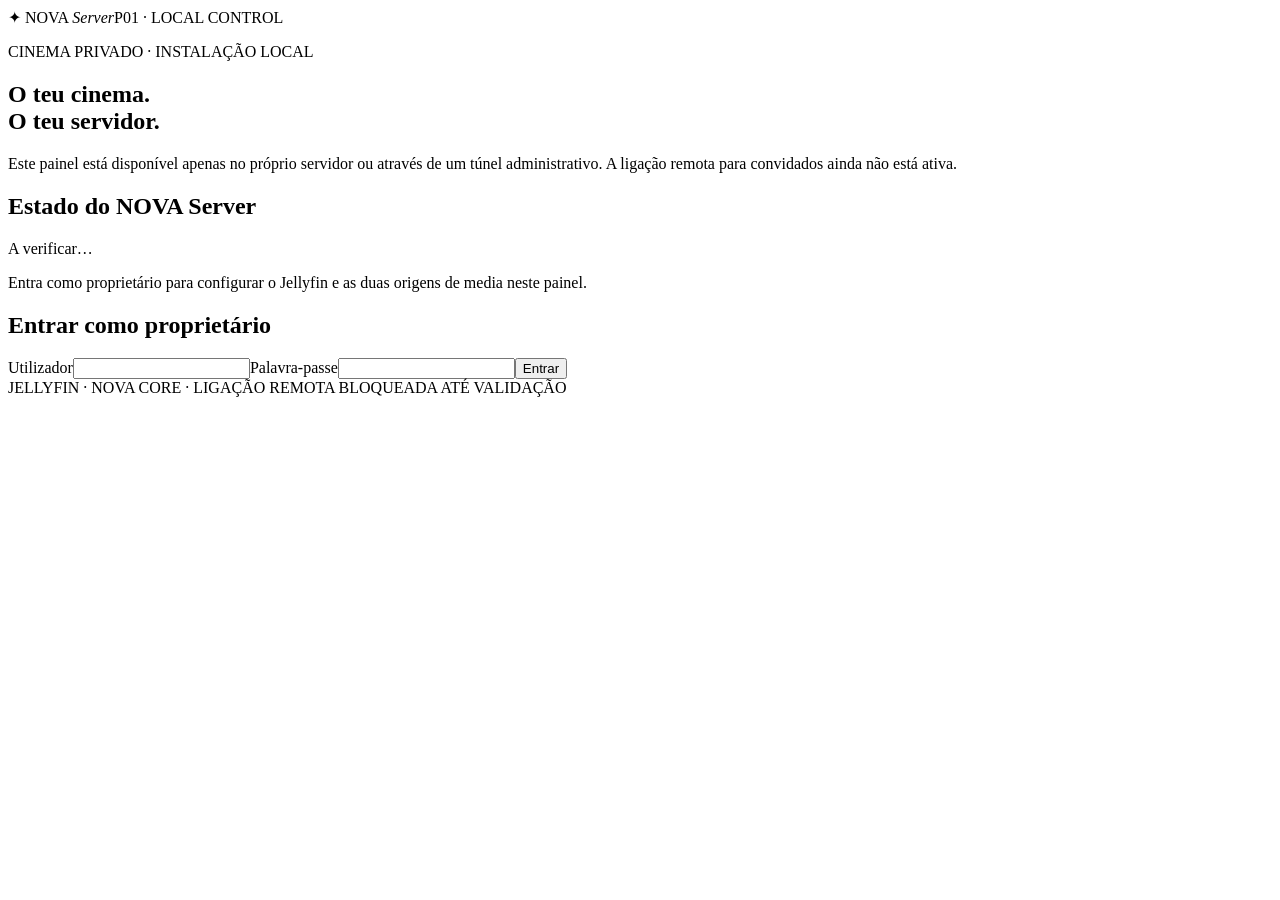
==== server/nova_server/static/index.html @ 8fa4e28b "Integrate signed Directory publication and manual renewal into NOVA Control" ====
<!doctype html>
<html lang="pt-PT"><head><meta charset="utf-8"><meta name="viewport" content="width=device-width,initial-scale=1">
<title>NOVA Server · Control</title><link rel="stylesheet" href="/static/control.css"></head>
<body><main><header><span class="brand">✦ NOVA <em>Server</em></span><span class="pre">P01 · LOCAL CONTROL</span></header>
<section class="hero"><p class="eyebrow">CINEMA PRIVADO · INSTALAÇÃO LOCAL</p><h1>O teu cinema.<br><strong>O teu servidor.</strong></h1><p>Este painel está disponível apenas no próprio servidor ou através de um túnel administrativo. A ligação remota para convidados ainda não está ativa.</p></section>
<section class="panel" id="bootstrapPanel" hidden><h2>Criar proprietário</h2><p>Usa o código do ficheiro state/nova/bootstrap.token da instalação. O código deixa de funcionar depois de criares a conta.</p><form id="bootstrap"><label>Código de instalação<input name="bootstrap_code" type="password" required autocomplete="off" maxlength="256"></label><label>Utilizador NOVA<input name="owner_name" required minlength="3" maxlength="40" autocomplete="username"></label><label>Palavra-passe NOVA<input name="owner_password" type="password" required minlength="14" maxlength="1024" autocomplete="new-password"></label><button>Criar proprietário</button></form><p id="bootstrapMessage" role="status"></p></section>
<section class="columns"><article class="panel"><h2>Estado do NOVA Server</h2><div id="publicStatus" aria-live="polite">A verificar…</div><p class="muted">Entra como proprietário para configurar o Jellyfin e as duas origens de media neste painel.</p></article>
<article class="panel"><h2>Entrar como proprietário</h2><form id="login"><label>Utilizador<input name="username" required autocomplete="username" maxlength="40"></label><label>Palavra-passe<input name="password" type="password" required autocomplete="current-password"></label><button>Entrar</button></form><div id="loginError" role="alert"></div></article></section>
<section class="panel" id="ownerPanel" hidden><div class="head"><h2>Diagnóstico protegido</h2><button id="logout">Terminar sessão</button></div><div id="overview" aria-live="polite">A consultar…</div><button id="refresh">Atualizar diagnóstico</button>
<h2>Configurar o Jellyfin</h2><p>Cria a conta administrativa Jellyfin, ou usa a conta existente para retomar a configuração. As palavras-passe NOVA e Jellyfin são independentes. A NOVA não guarda a palavra-passe Jellyfin.</p><p>Escolhe uma biblioteca para as duas origens, ou separa filmes e séries em bibliotecas diferentes. A indexação pode demorar; atualiza a verificação para consultar a contagem. A configuração inicial usa metadados locais e desativa o acesso remoto numa instalação Jellyfin nova.</p>
<form id="jellyfinSetup"><label>Nome do servidor<input name="server_name" value="NOVA" required maxlength="80"></label><label>Administrador Jellyfin<input name="jf_username" required maxlength="40" autocomplete="off"></label><label>Palavra-passe Jellyfin (mínimo 14 caracteres para uma conta nova)<input name="jf_password" type="password" required maxlength="1024" autocomplete="off"></label><label>Organização<select id="libraryLayout"><option value="one">Uma biblioteca com as duas origens</option><option value="two">Duas bibliotecas, uma por origem</option></select></label><label>Nome da biblioteca A<input name="library_name" value="Filmes" required maxlength="80"></label><label>Conteúdo da biblioteca A<select name="collection_type"><option value="movies">Filmes</option><option value="tvshows">Séries</option></select></label><div id="libraryB" hidden><label>Nome da biblioteca B<input name="library_name_b" value="Séries" maxlength="80"></label><label>Conteúdo da biblioteca B<select name="collection_type_b"><option value="tvshows">Séries</option><option value="movies">Filmes</option></select></label></div><button type="submit">Configurar / retomar</button><button type="button" id="verifyJellyfin">Verificar indexação</button></form><p id="setupMessage" role="status" aria-live="polite"></p><div id="setupReport" aria-live="polite"></div>
<h2>Dispositivos</h2><p>Introduz o código apresentado pelo cliente de teste. Confirma que o nome e o código correspondem ao teu dispositivo antes de aprovar. Esta autorização permite apenas identificar o dispositivo; a biblioteca e a reprodução ainda não estão disponíveis.</p>
<form id="deviceLookup"><label>Código do dispositivo<input name="user_code" required minlength="8" maxlength="12" autocomplete="off" placeholder="ABCD-EFGH"></label><button>Consultar código</button></form>
<div id="deviceReview" hidden><p id="deviceDescription"></p><button id="deviceApprove" type="button">Aprovar este dispositivo</button><button id="deviceDeny" type="button">Recusar</button></div>
<p id="deviceMessage" role="status" aria-live="polite"></p><button id="deviceRefresh" type="button">Atualizar dispositivos</button><div id="deviceList"></div>
<section id="directoryPanel"><h2>Publicação no Directory</h2><p>Publica a identidade deste servidor para descoberta por contas autorizadas. A ligação à TV e o acesso às bibliotecas ainda estão por integrar. A publicação dura uma hora; a renovação nesta versão é manual.</p>
<p id="directoryStatus" role="status" aria-live="polite">A consultar configuração…</p>
<div id="directoryActions" hidden><button id="directoryIdentity" type="button">Inicializar identidade de publicação</button>
<form id="directoryForm"><label>Nome do servidor no Directory<input name="directory_name" value="Casa" required maxlength="64"></label><label>Conta proprietária no Directory<input name="directory_username" required minlength="3" maxlength="40" autocomplete="off"></label><label>Palavra-passe Directory<input name="directory_password" type="password" required maxlength="1024" autocomplete="off"></label><p>A conta Directory é independente da conta NOVA. A palavra-passe é usada nesta operação e não fica guardada.</p><button type="submit">Publicar / renovar por uma hora</button><button type="button" id="directoryCheck">Verificar publicação</button></form></div>
<p id="directoryMessage" role="status" aria-live="polite"></p></section>
<h2>Preparar ligação privada</h2><p class="muted">Guarda os parâmetros previstos para cada fornecedor. Esta fase guarda um rascunho: ainda não cria ligações nem autoriza dispositivos. Não introduzas chaves ou palavras-passe.</p>
<form id="connectDraft"><label>Fornecedor<select name="provider" id="provider"><option value="wireguard">WireGuard</option><option value="tailscale">Tailscale</option><option value="netbird">NetBird</option></select></label>
<label>Endereço HTTPS privado do serviço NOVA<input name="gateway_url" type="url" placeholder="https://10.90.0.1:8920" required maxlength="512"></label>
<div id="providerFields"></div><button>Guardar rascunho</button></form><p id="connectMessage" role="status" aria-live="polite"></p></section>
<footer>JELLYFIN · NOVA CORE · LIGAÇÃO REMOTA BLOQUEADA ATÉ VALIDAÇÃO</footer></main>
<script src="/static/control.js" defer></script></body></html>
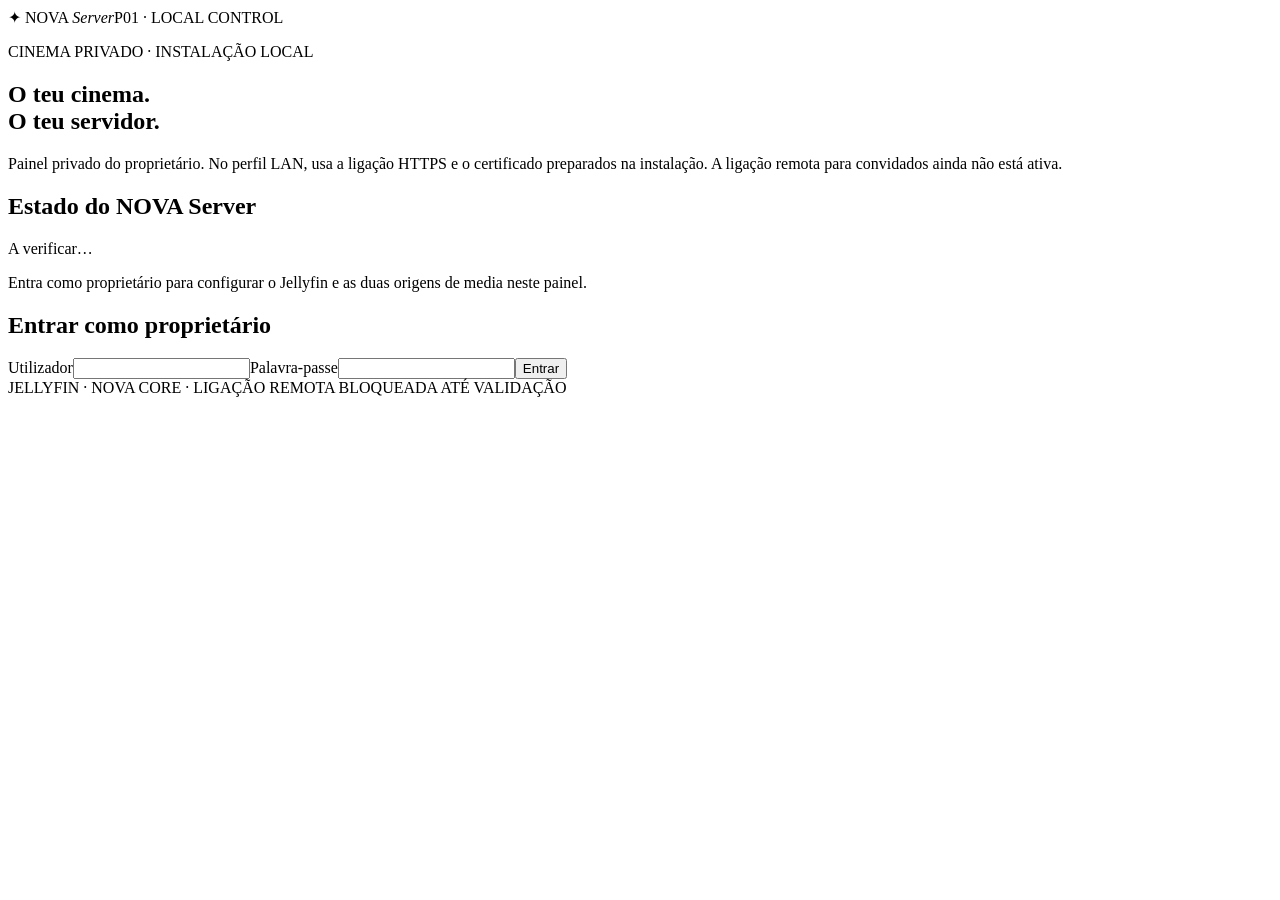
==== commit 22ceefcc: "Add guided private LAN deployment, native TV trust setup and family provisioning" ====
--- a/server/nova_server/static/index.html
+++ b/server/nova_server/static/index.html
@@ -2,20 +2,24 @@
 <html lang="pt-PT"><head><meta charset="utf-8"><meta name="viewport" content="width=device-width,initial-scale=1">
 <title>NOVA Server · Control</title><link rel="stylesheet" href="/static/control.css"></head>
 <body><main><header><span class="brand">✦ NOVA <em>Server</em></span><span class="pre">P01 · LOCAL CONTROL</span></header>
-<section class="hero"><p class="eyebrow">CINEMA PRIVADO · INSTALAÇÃO LOCAL</p><h1>O teu cinema.<br><strong>O teu servidor.</strong></h1><p>Este painel está disponível apenas no próprio servidor ou através de um túnel administrativo. A ligação remota para convidados ainda não está ativa.</p></section>
+<section class="hero"><p class="eyebrow">CINEMA PRIVADO · INSTALAÇÃO LOCAL</p><h1>O teu cinema.<br><strong>O teu servidor.</strong></h1><p>Painel privado do proprietário. No perfil LAN, usa a ligação HTTPS e o certificado preparados na instalação. A ligação remota para convidados ainda não está ativa.</p></section>
 <section class="panel" id="bootstrapPanel" hidden><h2>Criar proprietário</h2><p>Usa o código do ficheiro state/nova/bootstrap.token da instalação. O código deixa de funcionar depois de criares a conta.</p><form id="bootstrap"><label>Código de instalação<input name="bootstrap_code" type="password" required autocomplete="off" maxlength="256"></label><label>Utilizador NOVA<input name="owner_name" required minlength="3" maxlength="40" autocomplete="username"></label><label>Palavra-passe NOVA<input name="owner_password" type="password" required minlength="14" maxlength="1024" autocomplete="new-password"></label><button>Criar proprietário</button></form><p id="bootstrapMessage" role="status"></p></section>
 <section class="columns"><article class="panel"><h2>Estado do NOVA Server</h2><div id="publicStatus" aria-live="polite">A verificar…</div><p class="muted">Entra como proprietário para configurar o Jellyfin e as duas origens de media neste painel.</p></article>
 <article class="panel"><h2>Entrar como proprietário</h2><form id="login"><label>Utilizador<input name="username" required autocomplete="username" maxlength="40"></label><label>Palavra-passe<input name="password" type="password" required autocomplete="current-password"></label><button>Entrar</button></form><div id="loginError" role="alert"></div></article></section>
 <section class="panel" id="ownerPanel" hidden><div class="head"><h2>Diagnóstico protegido</h2><button id="logout">Terminar sessão</button></div><div id="overview" aria-live="polite">A consultar…</div><button id="refresh">Atualizar diagnóstico</button>
 <h2>Configurar o Jellyfin</h2><p>Cria a conta administrativa Jellyfin, ou usa a conta existente para retomar a configuração. As palavras-passe NOVA e Jellyfin são independentes. A NOVA não guarda a palavra-passe Jellyfin.</p><p>Escolhe uma biblioteca para as duas origens, ou separa filmes e séries em bibliotecas diferentes. A indexação pode demorar; atualiza a verificação para consultar a contagem. A configuração inicial usa metadados locais e desativa o acesso remoto numa instalação Jellyfin nova.</p>
 <form id="jellyfinSetup"><label>Nome do servidor<input name="server_name" value="NOVA" required maxlength="80"></label><label>Administrador Jellyfin<input name="jf_username" required maxlength="40" autocomplete="off"></label><label>Palavra-passe Jellyfin (mínimo 14 caracteres para uma conta nova)<input name="jf_password" type="password" required maxlength="1024" autocomplete="off"></label><label>Organização<select id="libraryLayout"><option value="one">Uma biblioteca com as duas origens</option><option value="two">Duas bibliotecas, uma por origem</option></select></label><label>Nome da biblioteca A<input name="library_name" value="Filmes" required maxlength="80"></label><label>Conteúdo da biblioteca A<select name="collection_type"><option value="movies">Filmes</option><option value="tvshows">Séries</option></select></label><div id="libraryB" hidden><label>Nome da biblioteca B<input name="library_name_b" value="Séries" maxlength="80"></label><label>Conteúdo da biblioteca B<select name="collection_type_b"><option value="tvshows">Séries</option><option value="movies">Filmes</option></select></label></div><button type="submit">Configurar / retomar</button><button type="button" id="verifyJellyfin">Verificar indexação</button></form><p id="setupMessage" role="status" aria-live="polite"></p><div id="setupReport" aria-live="polite"></div>
-<h2>Dispositivos</h2><p>Introduz o código apresentado pelo cliente de teste. Confirma que o nome e o código correspondem ao teu dispositivo antes de aprovar. Esta autorização permite apenas identificar o dispositivo; a biblioteca e a reprodução ainda não estão disponíveis.</p>
+<section id="lanPanel" hidden><h2>Ligar uma TV na rede local</h2><p>Na app, escolhe Configurar nesta TV. Introduz o Directory e compara a impressão digital com os valores abaixo. Este passo inicial é feito pelo proprietário; depois o familiar entra com a própria conta.</p><p id="lanConnection"></p>
+<h3>Criar conta de familiar</h3><p>Publica primeiro o servidor no Directory. A conta criada pode encontrá-lo, mas a TV continua a precisar da tua aprovação e de bibliotecas atribuídas.</p><form id="lanAccountForm"><label>Conta proprietária Directory<input name="username" required maxlength="40" autocomplete="off"></label><label>Palavra-passe proprietária Directory<input name="password" type="password" required maxlength="1024" autocomplete="off"></label><label>Nova conta do familiar<input name="member_username" required minlength="3" maxlength="40" autocomplete="off"></label><label>Palavra-passe do familiar (14+ caracteres)<input name="member_password" type="password" required minlength="14" maxlength="1024" autocomplete="new-password"></label><button>Criar conta e permitir descoberta</button></form><p id="lanAccountMessage" role="status"></p></section>
+<h2>Dispositivos</h2><p>Introduz o código apresentado pela TV. Confirma o nome, o código e a conta Directory. Atribui primeiro as bibliotecas ao familiar e depois aprova o dispositivo. Depois abre NOVA Cinema na TV.</p>
 <form id="deviceLookup"><label>Código do dispositivo<input name="user_code" required minlength="8" maxlength="12" autocomplete="off" placeholder="ABCD-EFGH"></label><button>Consultar código</button></form>
 <div id="deviceReview" hidden><p id="deviceDescription"></p><button id="deviceApprove" type="button">Aprovar este dispositivo</button><button id="deviceDeny" type="button">Recusar</button></div>
 <p id="deviceMessage" role="status" aria-live="polite"></p><button id="deviceRefresh" type="button">Atualizar dispositivos</button><div id="deviceList"></div>
-<section id="directoryPanel"><h2>Publicação no Directory</h2><p>Publica a identidade deste servidor para descoberta por contas autorizadas. A ligação à TV e o acesso às bibliotecas ainda estão por integrar. A publicação dura uma hora; a renovação nesta versão é manual.</p>
+<h2>Permissões dos familiares</h2><p>Um pedido autenticado no Directory identifica a conta do familiar. Seleciona as bibliotecas que pode consultar antes de aprovar a TV. A NOVA cria um utilizador Jellyfin limitado; a palavra-passe administrativa só é usada nesta operação.</p>
+<form id="memberForm"><label>Conta Directory<select name="member_subject" required></select></label><div id="memberLibraries"></div><label>Administrador Jellyfin<input name="member_admin" required maxlength="40" autocomplete="off"></label><label>Palavra-passe administrativa Jellyfin<input name="member_password" type="password" required maxlength="1024" autocomplete="off"></label><button>Aplicar permissões às bibliotecas</button></form><p id="memberMessage" role="status" aria-live="polite"></p><div id="memberList"></div>
+<section id="directoryPanel"><h2>Publicação no Directory</h2><p>Publica a identidade deste servidor para descoberta por contas autorizadas. A publicação dura uma hora e pode ser renovada automaticamente com uma credencial limitada, sem guardar a palavra-passe Directory. Atribui as bibliotecas do familiar antes de aprovar a TV.</p>
 <p id="directoryStatus" role="status" aria-live="polite">A consultar configuração…</p>
-<div id="directoryActions" hidden><button id="directoryIdentity" type="button">Inicializar identidade de publicação</button>
+<div id="directoryActions" hidden><button id="directoryIdentity" type="button">Inicializar identidade de publicação</button><button id="directoryRenew" type="button">Renovar agora sem palavra-passe</button>
 <form id="directoryForm"><label>Nome do servidor no Directory<input name="directory_name" value="Casa" required maxlength="64"></label><label>Conta proprietária no Directory<input name="directory_username" required minlength="3" maxlength="40" autocomplete="off"></label><label>Palavra-passe Directory<input name="directory_password" type="password" required maxlength="1024" autocomplete="off"></label><p>A conta Directory é independente da conta NOVA. A palavra-passe é usada nesta operação e não fica guardada.</p><button type="submit">Publicar / renovar por uma hora</button><button type="button" id="directoryCheck">Verificar publicação</button></form></div>
 <p id="directoryMessage" role="status" aria-live="polite"></p></section>
 <h2>Preparar ligação privada</h2><p class="muted">Guarda os parâmetros previstos para cada fornecedor. Esta fase guarda um rascunho: ainda não cria ligações nem autoriza dispositivos. Não introduzas chaves ou palavras-passe.</p>
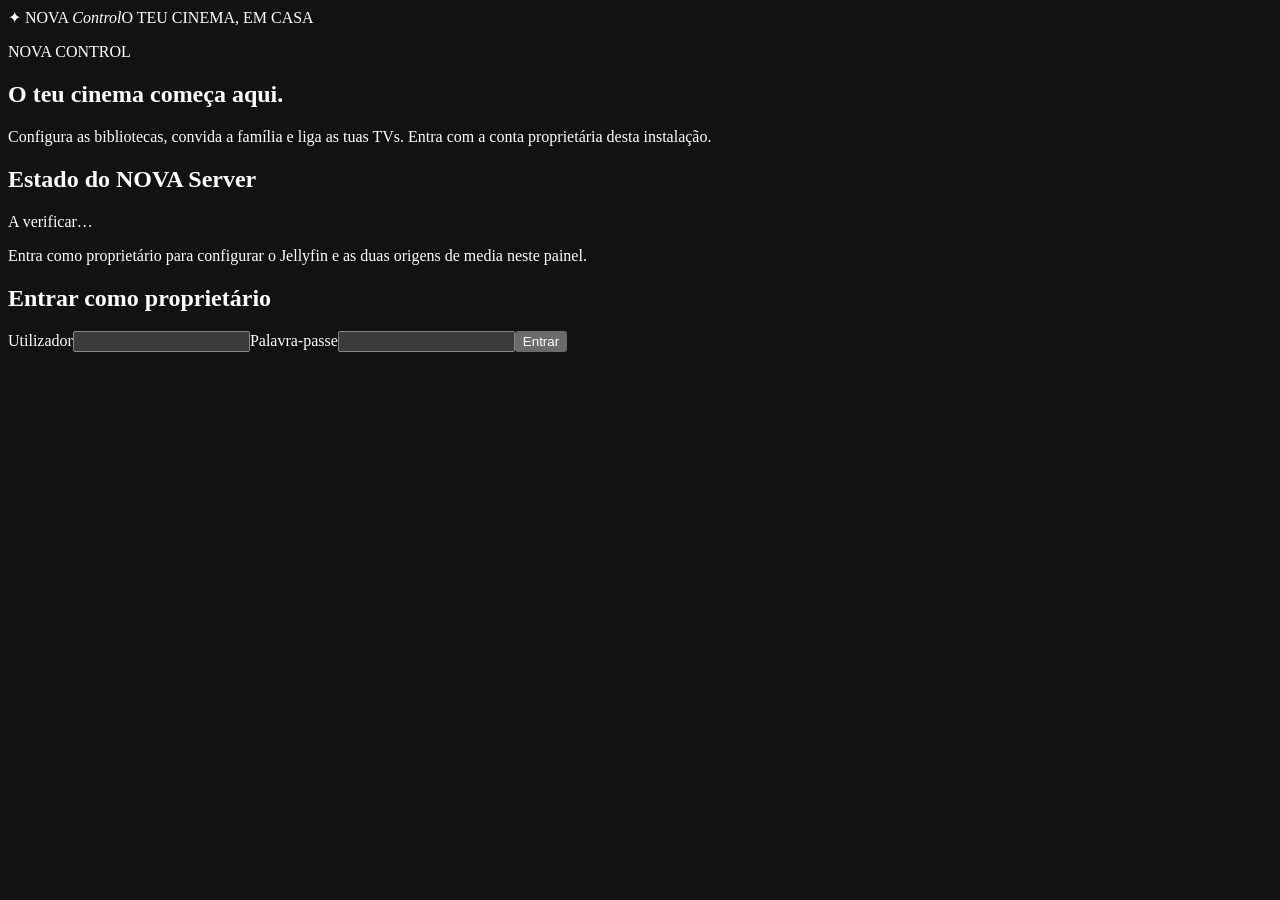
==== commit 39bee1d0: "Organize NOVA Control into focused responsive screens" ====
--- a/server/nova_server/static/index.html
+++ b/server/nova_server/static/index.html
@@ -1,15 +1,21 @@
 <!doctype html>
 <html lang="pt-PT"><head><meta charset="utf-8"><meta name="viewport" content="width=device-width,initial-scale=1">
-<title>NOVA Server · Control</title><link rel="stylesheet" href="/static/control.css"></head>
-<body><main><header><span class="brand">✦ NOVA <em>Server</em></span><span class="pre">P01 · LOCAL CONTROL</span></header>
-<section class="hero"><p class="eyebrow">CINEMA PRIVADO · INSTALAÇÃO LOCAL</p><h1>O teu cinema.<br><strong>O teu servidor.</strong></h1><p>Painel privado do proprietário. No perfil LAN, usa a ligação HTTPS e o certificado preparados na instalação. A ligação remota para convidados ainda não está ativa.</p></section>
+<meta name="color-scheme" content="dark"><title>NOVA Control</title><link rel="stylesheet" href="/static/control.css"></head>
+<body><main><div id="publicPanel"><header class="public-brand"><span class="brand">✦ NOVA <em>Control</em></span><span class="pre">O TEU CINEMA, EM CASA</span></header>
+<section class="hero"><p class="eyebrow">NOVA CONTROL</p><h1>O teu cinema começa aqui.</h1><p>Configura as bibliotecas, convida a família e liga as tuas TVs. Entra com a conta proprietária desta instalação.</p></section>
 <section class="panel" id="bootstrapPanel" hidden><h2>Criar proprietário</h2><p>Usa o código do ficheiro state/nova/bootstrap.token da instalação. O código deixa de funcionar depois de criares a conta.</p><form id="bootstrap"><label>Código de instalação<input name="bootstrap_code" type="password" required autocomplete="off" maxlength="256"></label><label>Utilizador NOVA<input name="owner_name" required minlength="3" maxlength="40" autocomplete="username"></label><label>Palavra-passe NOVA<input name="owner_password" type="password" required minlength="14" maxlength="1024" autocomplete="new-password"></label><button>Criar proprietário</button></form><p id="bootstrapMessage" role="status"></p></section>
-<section class="columns"><article class="panel"><h2>Estado do NOVA Server</h2><div id="publicStatus" aria-live="polite">A verificar…</div><p class="muted">Entra como proprietário para configurar o Jellyfin e as duas origens de media neste painel.</p></article>
+<section class="columns auth-columns"><article class="panel"><h2>Estado do NOVA Server</h2><div id="publicStatus" aria-live="polite">A verificar…</div><p class="muted">Entra como proprietário para configurar o Jellyfin e as duas origens de media neste painel.</p></article>
 <article class="panel"><h2>Entrar como proprietário</h2><form id="login"><label>Utilizador<input name="username" required autocomplete="username" maxlength="40"></label><label>Palavra-passe<input name="password" type="password" required autocomplete="current-password"></label><button>Entrar</button></form><div id="loginError" role="alert"></div></article></section>
-<section class="panel" id="ownerPanel" hidden><div class="head"><h2>Diagnóstico protegido</h2><button id="logout">Terminar sessão</button></div><div id="overview" aria-live="polite">A consultar…</div><button id="refresh">Atualizar diagnóstico</button>
-<h2>Configurar o Jellyfin</h2><p>Cria a conta administrativa Jellyfin, ou usa a conta existente para retomar a configuração. As palavras-passe NOVA e Jellyfin são independentes. A NOVA não guarda a palavra-passe Jellyfin.</p><p>Escolhe uma biblioteca para as duas origens, ou separa filmes e séries em bibliotecas diferentes. A indexação pode demorar; atualiza a verificação para consultar a contagem. A configuração inicial usa metadados locais e desativa o acesso remoto numa instalação Jellyfin nova.</p>
+</div>
+<section id="ownerPanel" hidden class="app-shell"><aside class="sidebar"><a class="brand" href="/#overview" data-page="overview" aria-label="NOVA Control, visão geral">✦ NOVA <em>Control</em></a><p class="sidebar-label">O TEU ESPAÇO</p><nav aria-label="Navegação principal"><a href="/#overview" data-page="overview" aria-current="page"><span class="nav-mark" aria-hidden="true">◈</span>Visão geral</a><a href="/#libraries" data-page="libraries"><span class="nav-mark" aria-hidden="true">▤</span>Bibliotecas</a><a href="/#people" data-page="people"><span class="nav-mark" aria-hidden="true">▣</span>Pessoas e TVs</a><a href="/#directory" data-page="directory"><span class="nav-mark" aria-hidden="true">◎</span>Directory</a><a href="/#connections" data-page="connections"><span class="nav-mark" aria-hidden="true">⇄</span>Ligação privada</a></nav><div class="sidebar-bottom"><p>Administração privada</p><button id="logout" class="secondary" type="button">Terminar sessão</button></div></aside>
+<div class="workspace"><section class="control-view" id="view-overview" aria-labelledby="heading-overview"><div class="page-heading"><div><p class="eyebrow">O TEU SERVIDOR</p><h1 id="heading-overview" tabindex="-1">Visão geral</h1><p>Um lugar para preparar o cinema de casa.</p></div><button id="refresh" class="secondary" type="button">Atualizar estado</button></div>
+<section class="welcome"><div><p class="eyebrow">COMEÇAR A VER</p><h2>Da biblioteca ao grande ecrã.</h2><p>Configura o conteúdo no servidor. Depois, associa a TV e escolhe quem pode ver cada biblioteca.</p><a class="button" href="/#libraries" data-page="libraries">Configurar bibliotecas <span aria-hidden="true">→</span></a></div><div class="cinema-mark" aria-hidden="true"><span>N</span><i></i><i></i></div></section>
+<div class="overview-grid"><section class="panel"><div class="head"><h2>Estado dos serviços</h2><span class="muted">Última consulta</span></div><div id="overview" aria-live="polite">A consultar…</div></section>
+<section class="panel next-steps"><h2>Preparar a tua instalação</h2><a href="/#libraries" data-page="libraries"><span class="step-number">1</span><span><strong>Escolher as bibliotecas</strong><small>Configuração Jellyfin e indexação</small></span><span aria-hidden="true">→</span></a><a href="/#directory" data-page="directory"><span class="step-number">2</span><span><strong>Publicar o servidor</strong><small>Descoberta por contas autorizadas</small></span><span aria-hidden="true">→</span></a><a href="/#people" data-page="people"><span class="step-number">3</span><span><strong>Adicionar pessoas e TVs</strong><small>Permissões e aprovação de dispositivos</small></span><span aria-hidden="true">→</span></a></section></div></section>
+<section class="control-view" id="view-libraries" aria-labelledby="heading-libraries" hidden><div class="page-heading"><div><p class="eyebrow">NOVA CONTROL</p><h1 id="heading-libraries" tabindex="-1">Bibliotecas</h1><p>Organiza os teus filmes e séries e verifica a indexação.</p></div></div><div class="panel page-panel"><h2>Configurar o Jellyfin</h2><p>Cria a conta administrativa Jellyfin, ou usa a conta existente para retomar a configuração. As palavras-passe NOVA e Jellyfin são independentes. A NOVA não guarda a palavra-passe Jellyfin.</p><p>Escolhe uma biblioteca para as duas origens, ou separa filmes e séries em bibliotecas diferentes. A indexação pode demorar; atualiza a verificação para consultar a contagem. A configuração inicial usa metadados locais e desativa o acesso remoto numa instalação Jellyfin nova.</p>
 <form id="jellyfinSetup"><label>Nome do servidor<input name="server_name" value="NOVA" required maxlength="80"></label><label>Administrador Jellyfin<input name="jf_username" required maxlength="40" autocomplete="off"></label><label>Palavra-passe Jellyfin (mínimo 14 caracteres para uma conta nova)<input name="jf_password" type="password" required maxlength="1024" autocomplete="off"></label><label>Organização<select id="libraryLayout"><option value="one">Uma biblioteca com as duas origens</option><option value="two">Duas bibliotecas, uma por origem</option></select></label><label>Nome da biblioteca A<input name="library_name" value="Filmes" required maxlength="80"></label><label>Conteúdo da biblioteca A<select name="collection_type"><option value="movies">Filmes</option><option value="tvshows">Séries</option></select></label><div id="libraryB" hidden><label>Nome da biblioteca B<input name="library_name_b" value="Séries" maxlength="80"></label><label>Conteúdo da biblioteca B<select name="collection_type_b"><option value="tvshows">Séries</option><option value="movies">Filmes</option></select></label></div><button type="submit">Configurar / retomar</button><button type="button" id="verifyJellyfin">Verificar indexação</button></form><p id="setupMessage" role="status" aria-live="polite"></p><div id="setupReport" aria-live="polite"></div>
-<section id="lanPanel" hidden><h2>Ligar uma TV na rede local</h2><p>Na app, escolhe Configurar nesta TV. Introduz o Directory e compara a impressão digital com os valores abaixo. Este passo inicial é feito pelo proprietário; depois o familiar entra com a própria conta.</p><p id="lanConnection"></p>
+</div></section>
+<section class="control-view" id="view-people" aria-labelledby="heading-people" hidden><div class="page-heading"><div><p class="eyebrow">NOVA CONTROL</p><h1 id="heading-people" tabindex="-1">Pessoas e TVs</h1><p>Dá acesso às bibliotecas e aprova cada dispositivo.</p></div></div><div class="panel page-panel"><section id="lanPanel" hidden><h2>Ligar uma TV na rede local</h2><p>Na app, escolhe Configurar nesta TV. Introduz o Directory e compara a impressão digital com os valores abaixo. Este passo inicial é feito pelo proprietário; depois o familiar entra com a própria conta.</p><p id="lanConnection"></p>
 <h3>Criar conta de familiar</h3><p>Publica primeiro o servidor no Directory. A conta criada pode encontrá-lo, mas a TV continua a precisar da tua aprovação e de bibliotecas atribuídas.</p><form id="lanAccountForm"><label>Conta proprietária Directory<input name="username" required maxlength="40" autocomplete="off"></label><label>Palavra-passe proprietária Directory<input name="password" type="password" required maxlength="1024" autocomplete="off"></label><label>Nova conta do familiar<input name="member_username" required minlength="3" maxlength="40" autocomplete="off"></label><label>Palavra-passe do familiar (14+ caracteres)<input name="member_password" type="password" required minlength="14" maxlength="1024" autocomplete="new-password"></label><button>Criar conta e permitir descoberta</button></form><p id="lanAccountMessage" role="status"></p></section>
 <h2>Dispositivos</h2><p>Introduz o código apresentado pela TV. Confirma o nome, o código e a conta Directory. Atribui primeiro as bibliotecas ao familiar e depois aprova o dispositivo. Depois abre NOVA Cinema na TV.</p>
 <form id="deviceLookup"><label>Código do dispositivo<input name="user_code" required minlength="8" maxlength="12" autocomplete="off" placeholder="ABCD-EFGH"></label><button>Consultar código</button></form>
@@ -17,14 +23,26 @@
 <p id="deviceMessage" role="status" aria-live="polite"></p><button id="deviceRefresh" type="button">Atualizar dispositivos</button><div id="deviceList"></div>
 <h2>Permissões dos familiares</h2><p>Um pedido autenticado no Directory identifica a conta do familiar. Seleciona as bibliotecas que pode consultar antes de aprovar a TV. A NOVA cria um utilizador Jellyfin limitado; a palavra-passe administrativa só é usada nesta operação.</p>
 <form id="memberForm"><label>Conta Directory<select name="member_subject" required></select></label><div id="memberLibraries"></div><label>Administrador Jellyfin<input name="member_admin" required maxlength="40" autocomplete="off"></label><label>Palavra-passe administrativa Jellyfin<input name="member_password" type="password" required maxlength="1024" autocomplete="off"></label><button>Aplicar permissões às bibliotecas</button></form><p id="memberMessage" role="status" aria-live="polite"></p><div id="memberList"></div>
-<section id="directoryPanel"><h2>Publicação no Directory</h2><p>Publica a identidade deste servidor para descoberta por contas autorizadas. A publicação dura uma hora e pode ser renovada automaticamente com uma credencial limitada, sem guardar a palavra-passe Directory. Atribui as bibliotecas do familiar antes de aprovar a TV.</p>
+</div></section>
+<section class="control-view" id="view-directory" aria-labelledby="heading-directory" hidden><div class="page-heading"><div><p class="eyebrow">NOVA CONTROL</p><h1 id="heading-directory" tabindex="-1">Directory</h1><p>Permite que as contas autorizadas encontrem o servidor.</p></div></div><div class="panel page-panel"><section id="directoryPanel"><h2>Publicação no Directory</h2><p>Publica a identidade deste servidor para descoberta por contas autorizadas. A publicação dura uma hora e pode ser renovada automaticamente com uma credencial limitada, sem guardar a palavra-passe Directory. Atribui as bibliotecas do familiar antes de aprovar a TV.</p>
 <p id="directoryStatus" role="status" aria-live="polite">A consultar configuração…</p>
 <div id="directoryActions" hidden><button id="directoryIdentity" type="button">Inicializar identidade de publicação</button><button id="directoryRenew" type="button">Renovar agora sem palavra-passe</button>
 <form id="directoryForm"><label>Nome do servidor no Directory<input name="directory_name" value="Casa" required maxlength="64"></label><label>Conta proprietária no Directory<input name="directory_username" required minlength="3" maxlength="40" autocomplete="off"></label><label>Palavra-passe Directory<input name="directory_password" type="password" required maxlength="1024" autocomplete="off"></label><p>A conta Directory é independente da conta NOVA. A palavra-passe é usada nesta operação e não fica guardada.</p><button type="submit">Publicar / renovar por uma hora</button><button type="button" id="directoryCheck">Verificar publicação</button></form></div>
 <p id="directoryMessage" role="status" aria-live="polite"></p></section>
-<h2>Preparar ligação privada</h2><p class="muted">Guarda os parâmetros previstos para cada fornecedor. Esta fase guarda um rascunho: ainda não cria ligações nem autoriza dispositivos. Não introduzas chaves ou palavras-passe.</p>
+</div></section>
+<section class="control-view" id="view-connections" aria-labelledby="heading-connections" hidden><div class="page-heading"><div><p class="eyebrow">NOVA CONTROL</p><h1 id="heading-connections" tabindex="-1">Ligação privada</h1><p>Prepara e verifica cada fornecedor. A aprovação de um perfil não confirma a ligação do gateway.</p></div></div><div class="panel page-panel"><h2>Rascunhos dos fornecedores</h2><p class="muted">Guarda os parâmetros previstos para cada fornecedor. Esta fase guarda um rascunho: ainda não cria ligações nem autoriza dispositivos. Não introduzas chaves ou palavras-passe.</p>
 <form id="connectDraft"><label>Fornecedor<select name="provider" id="provider"><option value="wireguard">WireGuard</option><option value="tailscale">Tailscale</option><option value="netbird">NetBird</option></select></label>
 <label>Endereço HTTPS privado do serviço NOVA<input name="gateway_url" type="url" placeholder="https://10.90.0.1:8920" required maxlength="512"></label>
-<div id="providerFields"></div><button>Guardar rascunho</button></form><p id="connectMessage" role="status" aria-live="polite"></p></section>
-<footer>JELLYFIN · NOVA CORE · LIGAÇÃO REMOTA BLOQUEADA ATÉ VALIDAÇÃO</footer></main>
+<div id="providerFields"></div><button>Guardar rascunho</button></form><p id="connectMessage" role="status" aria-live="polite"></p>
+<h3>Pedidos WireGuard das TVs · laboratório</h3><p>A TV gera e guarda a própria chave privada. Compara a impressão digital completa apresentada na TV antes de aprovar. O serviço de gateway, quando configurado localmente, aplica os pedidos aprovados e comunica a configuração observada. O acesso remoto continua desativado até concluir o percurso remoto.</p>
+<p id="wireguardGateway" role="status" aria-live="polite">Gateway por confirmar.</p>
+<button id="wireguardRefresh" type="button">Atualizar pedidos WireGuard</button><p id="wireguardMessage" role="status" aria-live="polite"></p><div id="wireguardEnrollments"></div>
+<section id="tailscalePanel" aria-labelledby="tailscaleHeading"><h3 id="tailscaleHeading">Perfil Tailscale das TVs · laboratório</h3>
+<p>Prepara primeiro o perfil e o certificado no PC do proprietário para o IP do peer Tailscale do servidor. A aprovação permite entregar a configuração às TVs já associadas. A inscrição no tailnet e a ligação do gateway têm de ser confirmadas separadamente.</p>
+<p id="tailscaleStatus" role="status" aria-live="polite">Perfil por verificar.</p><dl id="tailscalePolicy"></dl>
+<button id="tailscaleRefresh" type="button">Atualizar perfil Tailscale</button>
+<button id="tailscaleApprove" type="button" disabled>Aprovar perfil para as TVs</button>
+<button id="tailscaleDisable" type="button" disabled>Desativar perfil Tailscale</button>
+<p id="tailscaleMessage" role="status" aria-live="polite"></p></section></div></section>
+<footer>NOVA CONTROL · A segurança e a conectividade dependem da configuração e das validações da instalação.</footer></div></section></main>
 <script src="/static/control.js" defer></script></body></html>
